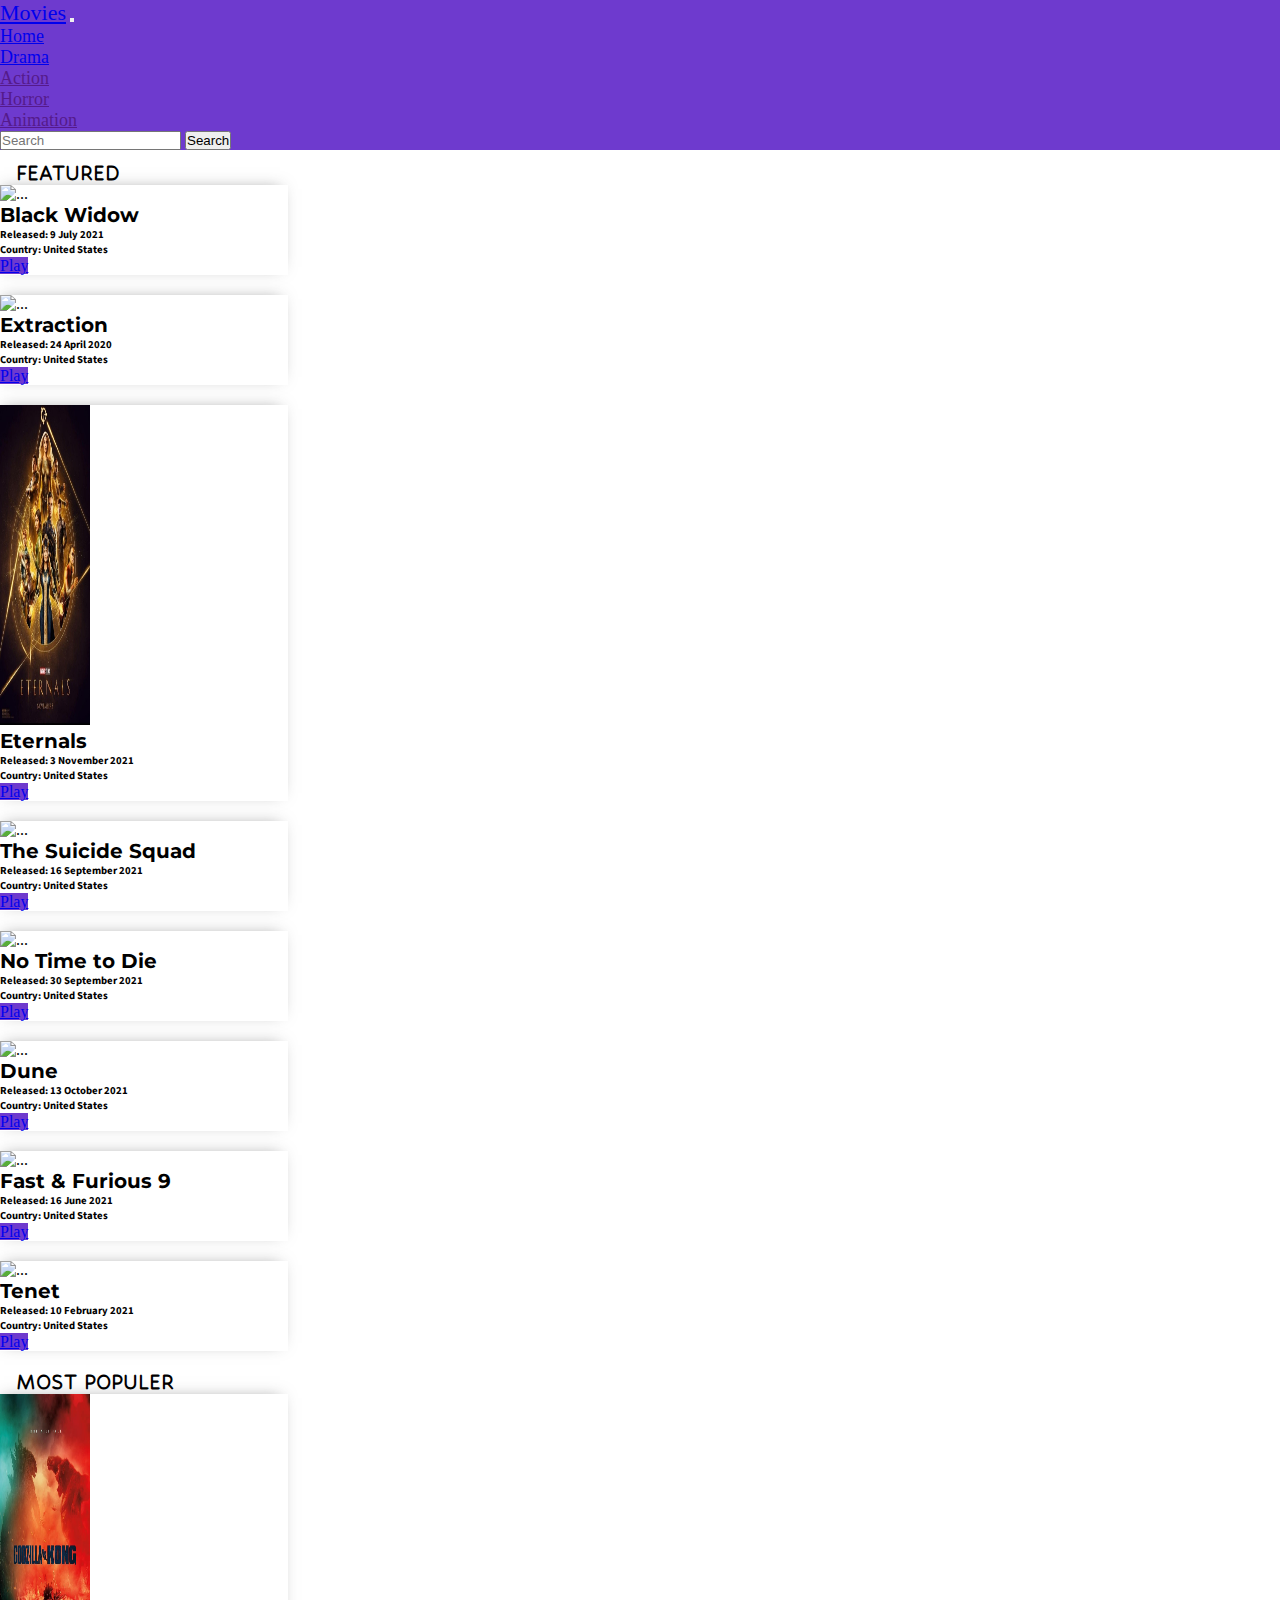
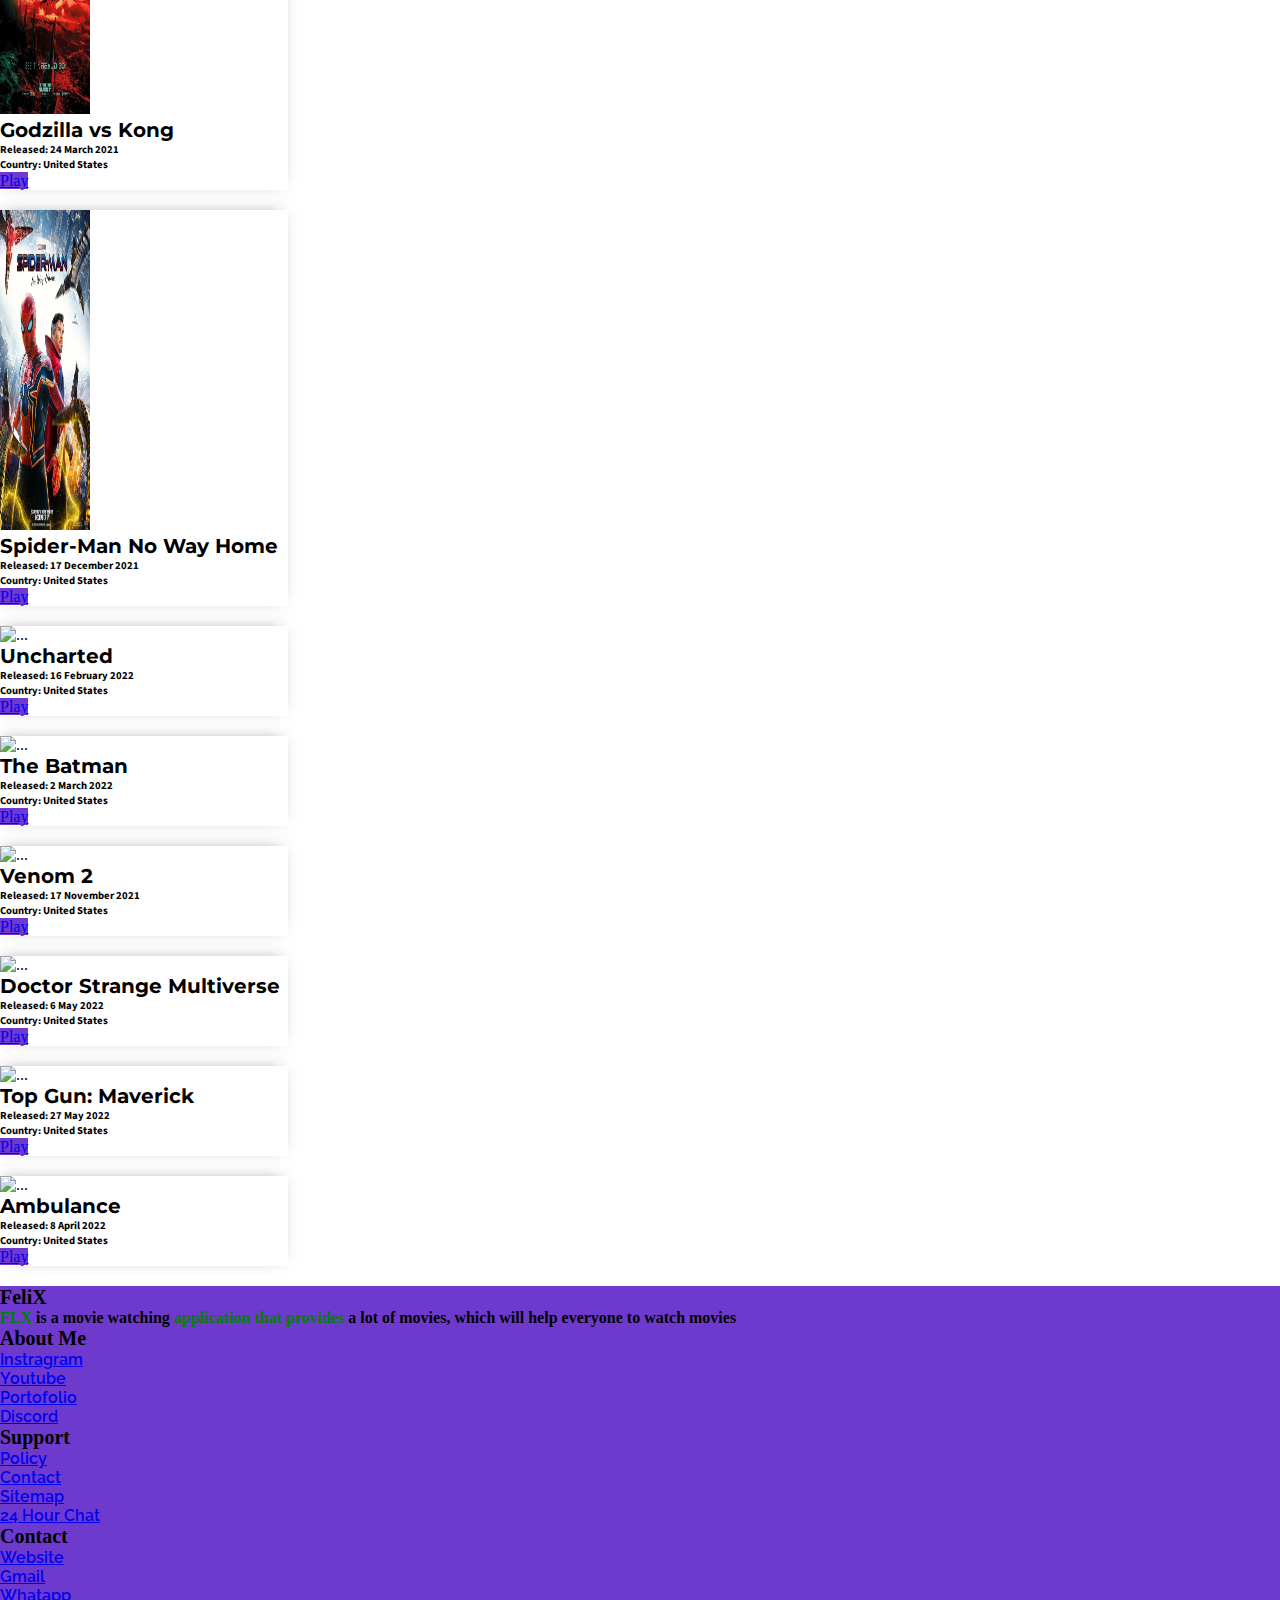
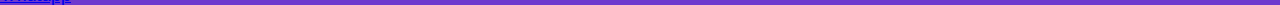
==== action.html @ 36473f83 "Update Action" ====
<!doctype html>
<html lang="en">

<head>
  <!-- Required meta tags -->
  <meta charset="utf-8">
  <meta name="viewport" content="width=device-width, initial-scale=1">

  <!-- Bootstrap CSS -->
  <link href="https://cdn.jsdelivr.net/npm/bootstrap@5.1.3/dist/css/bootstrap.min.css" rel="stylesheet"
    integrity="sha384-1BmE4kWBq78iYhFldvKuhfTAU6auU8tT94WrHftjDbrCEXSU1oBoqyl2QvZ6jIW3" crossorigin="anonymous">

  <link rel="stylesheet" href="style.css">
  <link rel="icon" type="image/jpg" href="img/logo.png">
  <title>Movies Felix Firmansyah</title>
</head>

<body>
  <nav class="navbar navbar-expand-lg navbar-light">
  <div class="container">
    <a class="navbar-brand text-light" href="#">Movies</a>
    <button class="navbar-toggler" type="button" data-bs-toggle="collapse" data-bs-target="#navbarNav" aria-controls="navbarNav" aria-expanded="false" aria-label="Toggle navigation">
      <span class="navbar-toggler-icon"></span>
    </button>
    <div class="collapse navbar-collapse" id="navbarNav">
      <ul class="navbar-nav mx-auto pt-1">
        <li class="nav-item">
          <a class="nav-link active text-light" aria-current="page" href="index.html">Home</a>
        </li>
        <li class="nav-item">
          <a class="nav-link active text-light" href="drama.html">Drama</a>
        </li>
        <li class="nav-item">
          <a class="nav-link active text-light" href="">Action</a>
        </li>
        <li class="nav-item">
          <a class="nav-link active text-light" href="">Horror</a>
        </li>
        <li class="nav-item">
          <a class="nav-link active text-light" href="">Animation</a>
        </li>
      </ul>
      <form class="d-flex">
        <input class="form-control me-2" type="search" placeholder="Search" aria-label="Search">
        <button class="btn btn-dark" type="submit">Search</button>
      </form>
    </div>
  </div>
</nav>


  <div class="container">
    <div class="row d-flex justify-content-center ">
      <h2  class="text-left mb-3" style="margin-left: 1rem;">FEATURED</h2>

      <div class="col-md-3 d-flex justify-content-center">
        <div class="card text-center" style="width: 18rem;">
          <img src="img/black widow.jpg" width="90" height="320" class="card-img-top" alt="...">
          <div class="card-body">
            <h4 class="card-title">Black Widow</h4>
            <h6 class="card-text">
              Released: 9 July 2021  <br>
              Country: United States
            </h6>
            <a href=https://193.178.172.113/tvseries/vincenzo-2021/ target="blank" class="btn btn-primary btn-play">Play</a>
          </div>
        </div>
      </div>
  
      <div class="col-md-3 d-flex justify-content-center">
        <div class="card text-center" style="width: 18rem;">
          <img src="img/Extraction.jpg" width="90" height="320" class="card-img-top" alt="...">
          <div class="card-body">
            <h4 class="card-title">Extraction</h4>
            <h6 class="card-text"> 
              Released: 24 April 2020  <br>
              Country: United States
            </h6>
            <a href=https://193.178.172.113/movie/encanto-2021/ target="blank"
              class="btn btn-primary btn-play">Play</a>
          </div>
        </div>
      </div>
  
      <div class="col-md-3 d-flex justify-content-center">
        <div class="card text-center" style="width: 18rem;">
          <img src="img/Eternals.jpg" width="90" height="320" class="card-img-top" alt="...">
          <div class="card-body">
            <h4 class="card-title">Eternals</h4>
            <h6 class="card-text">
              Released: 3 November 2021  <br>
              Country: United States
            </h6>
            <a href=https://193.178.172.113/movie/eternals-2021/ target="blank" class="btn btn-primary btn-play">Play</a>
          </div>
        </div>
      </div>
  
      <div class="col-md-3 d-flex justify-content-center">
        <div class="card text-center" style="width: 18rem;">
          <img src="img/The Suicide Squad.jpg" width="90" height="320" class="card-img-top" alt="...">
          <div class="card-body">
            <h4 class="card-title">The Suicide Squad</h4>
            <h6 class="card-text">
              Released: 16 September 2021  <br>
              Country: United States
            </h6>
            <a href=https://193.178.172.113/movie/hotel-transylvania-transformania-2022/ target="blank" class="btn btn-primary btn-play">Play</a>
          </div>
        </div>
      </div>
    
      <div class="col-md-3 d-flex justify-content-center">
        <div class="card text-center" style="width: 18rem;">
          <img src="img/No Time to Die.jpg" width="90" height="320" class="card-img-top" alt="...">
          <div class="card-body">
            <h4 class="card-title">No Time to Die</h4>
            <h6 class="card-text">
              Released: 30 September 2021   <br>
              Country: United States
            </h6>
            <a href=https://193.178.172.113/tvseries/loki-2021/ target="blank" class="btn btn-primary btn-play">Play</a>
          </div>
        </div>
      </div>
        
      <div class="col-md-3 d-flex justify-content-center">
        <div class="card text-center" style="width: 18rem;">
          <img src="img/Dune.jpg" width="90" height="320" class="card-img-top" alt="...">
          <div class="card-body">
            <h4 class="card-title">Dune</h4>
            <h6 class="card-text"> 
              Released: 13 October 2021  <br>
              Country: United States
            </h6>
            <a href=https://193.178.172.113/tvseries/dug-days-2021/ target="blank"
              class="btn btn-primary btn-play">Play</a>
          </div>
        </div>
      </div>

      <div class="col-md-3 d-flex justify-content-center">
        <div class="card text-center" style="width: 18rem;">
          <img src="img/Fast & Furious 9.jpg" width="90" height="320" class="card-img-top" alt="...">
          <div class="card-body">
            <h4 class="card-title">Fast & Furious 9</h4>
            <h6 class="card-text">
              Released: 16 June 2021 <br>
              Country: United States
            </h6>
            <a href=https://193.178.172.113/movie/godzilla-vs-kong-2021/ target="blank" class="btn btn-primary btn-play">Play</a>
          </div>
        </div>
      </div>

      <div class="col-md-3 d-flex justify-content-center">
        <div class="card text-center" style="width: 18rem;">
          <img src="img/Tenet.jpg" width="90" height="320" class="card-img-top" alt="...">
          <div class="card-body">
            <h4 class="card-title">Tenet</h4>
            <h6 class="card-text">
              Released: 10 February 2021  <br>
              Country: United States
            </h6>
            <a href=https://193.178.172.113/movie/frozen-ii-2019/ target="blank" class="btn btn-primary btn-play">Play</a>
          </div>
        </div>
      </div>

      <h2 class="text-left mb-3"style="margin-left: 1rem;">MOST POPULER</h2>
  
    <div class="col-md-3 d-flex justify-content-center">
      <div class="card text-center" style="width: 18rem;">
        <img src="img/Gorzila vs Kong.jpeg" width="90" height="320" class="card-img-top" alt="...">
        <div class="card-body">
          <h4 class="card-title">Godzilla vs Kong</h4>
          <h6 class="card-text">
            Released: 24 March 2021  <br>
            Country: United States
          </h6>
          <a href=https://193.178.172.113/tvseries/loki-2021/ target="blank" class="btn btn-primary btn-play">Play</a>
        </div>
      </div>
    </div>
      
    <div class="col-md-3 d-flex justify-content-center">
      <div class="card text-center" style="width: 18rem;">
        <img src="img/Spiderman No Way Home.jpg" width="90" height="320" class="card-img-top" alt="...">
        <div class="card-body">
          <h4 class="card-title">Spider-Man No Way Home</h4>
          <h6 class="card-text"> 
            Released: 17 December 2021  <br>
            Country: United States
          </h6>
          <a href=https://193.178.172.113/tvseries/dug-days-2021/ target="blank"
            class="btn btn-primary btn-play">Play</a>
        </div>
      </div>
    </div>

    <div class="col-md-3 d-flex justify-content-center">
      <div class="card text-center" style="width: 18rem;">
        <img src="img/Uncharted2.jpg" width="90" height="320" class="card-img-top" alt="...">
        <div class="card-body">
          <h4 class="card-title">Uncharted</h4>
          <h6 class="card-text">
            Released: 16 February 2022  <br>
            Country: United States
          </h6>
          <a href=https://193.178.172.113/movie/godzilla-vs-kong-2021/ target="blank" class="btn btn-primary btn-play">Play</a>
        </div>
      </div>
    </div>

    <div class="col-md-3 d-flex justify-content-center">
      <div class="card text-center" style="width: 18rem;">
        <img src="img/The Batman.jpg" width="90" height="320" class="card-img-top" alt="...">
        <div class="card-body">
          <h4 class="card-title">The Batman</h4>
          <h6 class="card-text">
            Released: 2 March 2022  <br>
            Country: United States
          </h6>
          <a href=https://193.178.172.113/movie/frozen-ii-2019/ target="blank" class="btn btn-primary btn-play">Play</a>
        </div>
      </div>
    </div>

    <div class="col-md-3 d-flex justify-content-center">
      <div class="card text-center" style="width: 18rem;">
        <img src="https://m.media-amazon.com/images/M/MV5BNzAwNzUzNjY4MV5BMl5BanBnXkFtZTgwMTQ5MzM0NjM@._V1_SX300.jpg" width="90" height="320" class="card-img-top" alt="...">
        <div class="card-body">
          <h4 class="card-title">Venom 2</h4>
          <h6 class="card-text">
            Released: 17 November 2021  <br>
            Country: United States
          </h6>
          <a href=https://193.178.172.113/movie/venom-let-there-be-carnage-2021/ target="blank" class="btn btn-primary btn-play">Play</a>
        </div>
      </div>
    </div>

    <div class="col-md-3 d-flex justify-content-center">
      <div class="card text-center" style="width: 18rem;">
        <img src="https://m.media-amazon.com/images/M/MV5BZDg5ZDg2MWQtM2ExNi00ZjEzLTgzMDQtZmJlYWEwYmM4ODUxXkEyXkFqcGdeQXVyMDM2NDM2MQ@@._V1_SX300.jpg" width="90" height="320" class="card-img-top" alt="...">
        <div class="card-body">
          <h4 class="card-title">Doctor Strange Multiverse</h4>
          <h6 class="card-text">
            Released: 6 May 2022  <br>
            Country: United States
          </h6>
          <a href=https://193.178.172.113/movie/avengers-endgame-2019/ target="blank" class="btn btn-primary btn-play">Play</a>
        </div>
      </div>
    </div>
    
    <div class="col-md-3 d-flex justify-content-center">
      <div class="card text-center" style="width: 18rem;">
        <img src="img/Top Gun 2.png" width="90" height="320" class="card-img-top" alt="...">
        <div class="card-body">
          <h4 class="card-title">Top Gun: Maverick</h4>
          <h6 class="card-text">
            Released: 27 May 2022   <br>
            Country: United States
          </h6>
          <a href=https://193.178.172.113/tvseries/squid-game-2021/ target="blank" class="btn btn-primary btn-play">Play</a>
        </div>
      </div>
    </div>

    <div class="col-md-3 d-flex justify-content-center">
      <div class="card text-center" style="width: 18rem;">
        <img src="img/Ambulance.jpg" width="90" height="320" class="card-img-top" alt="...">
        <div class="card-body">
          <h4 class="card-title">Ambulance</h4>
          <h6 class="card-text">
            Released: 8 April 2022  <br>
            Country: United States
          </h6>
          <a href=https://193.178.172.113/tvseries/snowdrop-2021/ target="blank" class="btn btn-primary btn-play">Play</a>
        </div>
      </div>
    </div>
    </div>
    
        
        <!-- Footer -->

      <!-- Section: Social media -->
        <!-- Left -->

        <!-- Right -->
        <div>
          <a href="" class="me-4 text-reset text-decoration-none ">
            <i class="fab fa-facebook-f"></i>
          </a>
          <a href="" class="me-4 text-reset">
            <i class="fab fa-twitter"></i>
          </a>
          <a href="" class="me-4 text-reset">
            <i class="fab fa-google"></i>
          </a>
          <a href="" class="me-4 text-reset">
            <i class="fab fa-instagram"></i>
          </a>
          <a href="" class="me-4 text-reset">
            <i class="fab fa-linkedin"></i>
          </a>
          <a href="" class="me-4 text-reset">
            <i class="fab fa-github"></i>
          </a>
        </div>
        <!-- Right -->
      </section>
      <!-- Section: Social media -->

      
      <!-- Section: Links  -->

  
      </div>
    </div>
  </div>


  <!-- Section: Links  -->
  <section class="movies"style="background: #6e3ace;">
    <div class="container-fluid text-white">

      <div class="text-center text-md-start mt-5">
        <!-- Grid row -->
        <div class="row p-4">
          <!-- Grid column -->
          <div class="col-md-3 col-lg-4 col-xl-3 mx-auto mb-4">
            <!-- Content -->
            <h4 class="text-uppercase fw-bold mb-4">
              <i class="fas fa-gem me-3"></i>FeliX
            </h4>
            <p>
             <span>FLX</span> is a movie watching <span>application that provides</span> a lot of movies, which will help everyone to watch movies
            </p>
          </div>
          <!-- Grid column -->
  
          <!-- Grid column -->
          <div class="col-md-2 col-lg-2 col-xl-2 mx-auto mb-4">
            <!-- Links -->
            <h4 class="text-uppercase fw-bold mb-4">
              About Me
            </h4>
            <p>
              <a href="https://www.instagram.com/felikgg/" target ="blank"class="text-reset  text-decoration-none">Instragram</a>
            </p>
            <p>
              <a href="https://www.youtube.com/channel/UCOT4cvtgbGdGO8jqzB5lAGw/videos" target="blank" class="text-reset  text-decoration-none">Youtube</a>
            </p>
            <p>
              <a href="https://felix-firmansyah.github.io/" target="blank" class="text-reset  text-decoration-none">Portofolio</a>
            </p>
            <p>
              <a href="https://discord.com/channels/@me/811943146904354866" target="blank" class="text-reset  text-decoration-none">Discord</a>
            </p>
          </div>
          <!-- Grid column -->
  
          <!-- Grid column -->
          <div class="col-md-3 col-lg-2 col-xl-2 mx-auto mb-4">
            <!-- Links -->
            <h4 class="text-uppercase fw-bold mb-4">
             Support
            </h4>
            <p>
              <a href="#" class="text-reset  text-decoration-none">Policy</a>
            </p>
            <p>
              <a href="#" class="text-reset text-decoration-none">Contact</a>
            </p>
            <p>
              <a href="#" class="text-reset text-decoration-none">Sitemap</a>
            </p>
            <p>
              <a href="#" class="text-reset text-decoration-none">24 Hour Chat</a>
            </p>
          </div>
          <!-- Grid column -->
  
          <!-- Grid column -->
          <div class="col-md-4 col-lg-3 col-xl-3 mx-auto mb-md-0 mb-4">
            <!-- Links -->
            <h4 class="text-uppercase fw-bold mb-4">
              Contact
              
            </h4>
            <p>
              <a href="https://felix-firmansyah.github.io/" class="text-reset  text-decoration-none">Website</a>
            </p>
            <p>
              <a href="https://mail.google.com/mail/u/0/#inbox" target="blank" class="text-reset  text-decoration-none">Gmail</a>
            </p>
            <p>
              <a href="#" class="text-reset  text-decoration-none">Whatapp</a>
            </p>
          </div>
          <!-- Grid column -->
        </div>
        <!-- Grid row -->
      </div>
    </div>
  </section>




  

  <script src="https://cdn.jsdelivr.net/npm/bootstrap@5.1.3/dist/js/bootstrap.bundle.min.js"
    integrity="sha384-ka7Sk0Gln4gmtz2MlQnikT1wXgYsOg+OMhuP+IlRH9sENBO0LRn5q+8nbTov4+1p"
    crossorigin="anonymous"></script>
  <script src="main.js"></script>
</body>


</html>
---- style.css ----
/* @import url('https://fonts.googleapis.com/css2?family=Montserrat:wght@200;300;400&display=swap'); */
@import url('https://fonts.googleapis.com/css2?family=Raleway&display=swap');
@import url('https://fonts.googleapis.com/css2?family=Zen+Kaku+Gothic+Antique&display=swap');
@import url('https://fonts.googleapis.com/css2?family=Poppins:wght@200&display=swap');
@import url('https://fonts.googleapis.com/css2?family=Quicksand:wght@600&display=swap');
@import url('https://fonts.googleapis.com/css2?family=Fredoka:wght@300&display=swap');
@import url('https://fonts.googleapis.com/css2?family=Hubballi&display=swap');
@import url('https://fonts.googleapis.com/css2?family=Montserrat:wght@300&display=swap');
@import url('https://fonts.googleapis.com/css2?family=Montserrat&display=swap');
/* @import url('https://fonts.googleapis.com/css2?family=Poppins:wght@100&display=swap'); */
/* @import url('https://fonts.googleapis.com/css2?family=Lato&display=swap');
@import url('https://fonts.googleapis.com/css2?family=Roboto:wght@300&display=swap'); */
@import url('https://fonts.googleapis.com/css2?family=Source+Sans+Pro&display=swap');

:root {
    --warna: #6e3ace;
}

* {
    padding: 0;
    margin: 0;
    box-sizing: border-box;
}

body {
    overflow-x: hidden;
}

h2 {
    font-family: 'Hubballi', cursive;
}

/* Navbar */
.nav-item {
    font-size: 18px;
}

.navbar-brand {
    font-size: 22px;

}

.navbar-expand-lg {
    background: var(--warna);
    margin-bottom: 12px;
}

.card {
    margin-bottom: 20px;
}

p {
    font-weight: 600;
}

.title {
    margin-left: 1rem;
}

h4 {
    font-size: 20px;
}

.btn-play {
    background: var(--warna);
}

.btn-play:hover {
    background: black;
}

::-webkit-scrollbar {
    width: 15px;
}

/* Track */
::-webkit-scrollbar-track {
    border-radius: 5px;
}

/* Handle */
::-webkit-scrollbar-thumb {
    background: #262624;
}

/* Handle on hover */
::-webkit-scrollbar-thumb:hover {
    background: #262624;
}

.text-uppercase {
    font-family: 'Luxurious Roman', cursive;
}

.span {
    color: green;
}

.text-reset {
    font-family: 'Raleway', sans-serif;
}

.movies {
    font-family: 'Luxurious Roman', cursive;
    background-color: var(--darkblue);
}

span {
    color: green;
}

.card {
    box-shadow: -2px -2px 15px -6px rgba(138, 138, 138, 0.89);
    -webkit-box-shadow: -2px -2px 15px -6px rgba(138, 138, 138, 0.89);
    -moz-box-shadow: -2px -2px 15px -6px rgba(138, 138, 138, 0.89);
}

.card-title {
    font-family: 'Montserrat', sans-serif;
}

.card-text {
    font-family: 'Source Sans Pro', sans-serif;
}
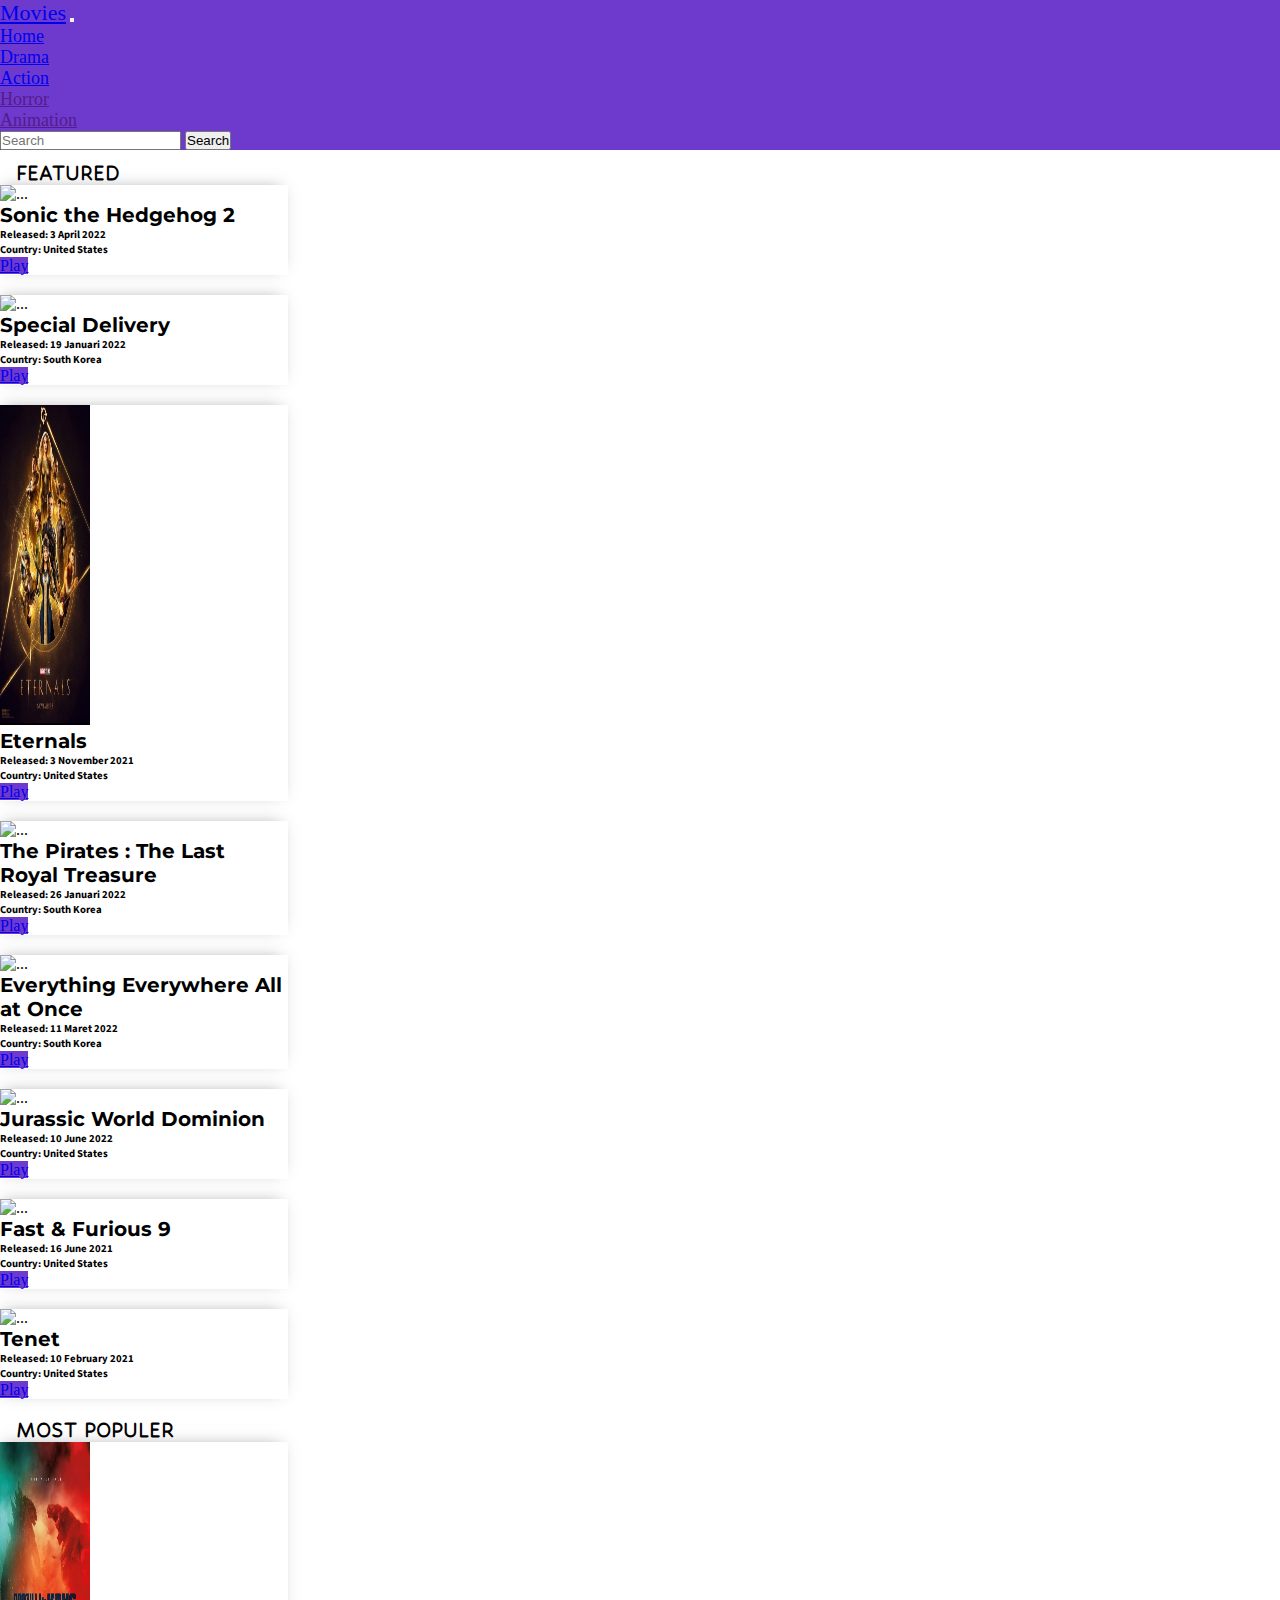
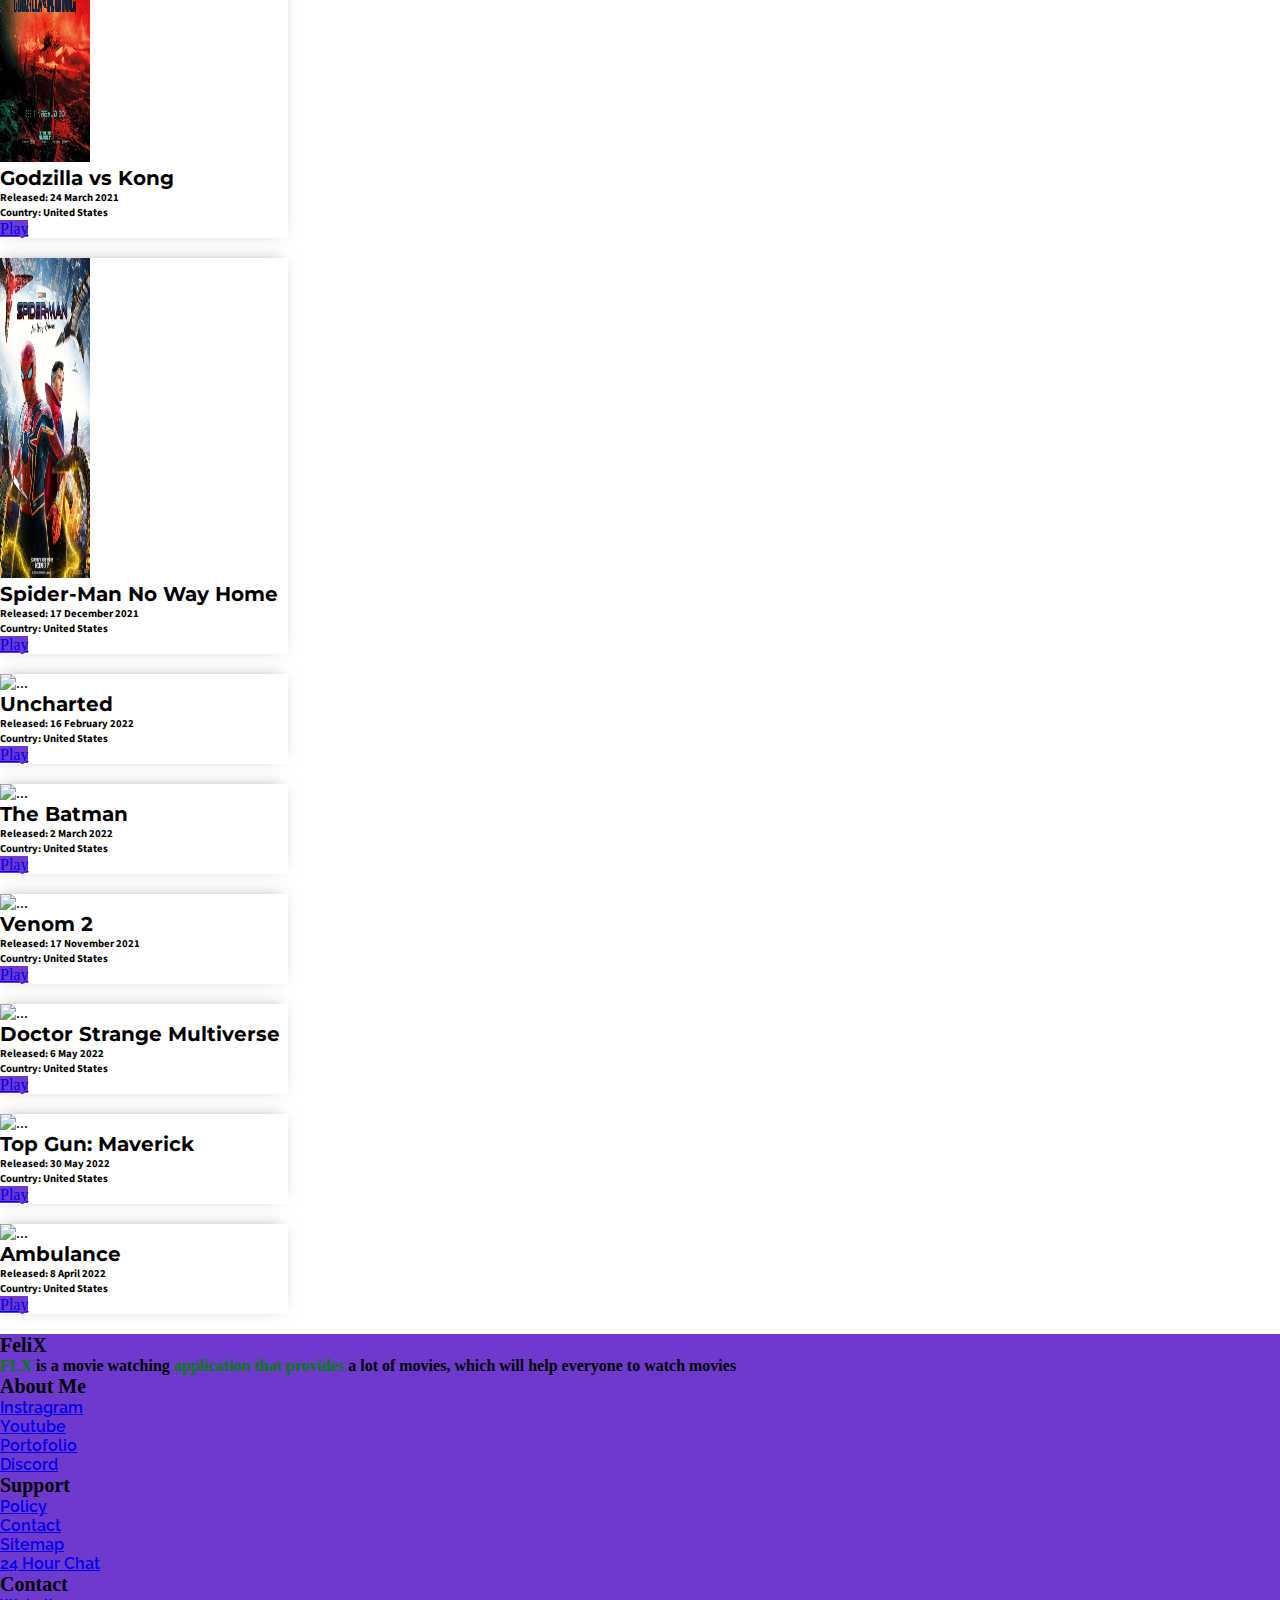
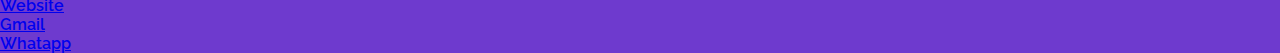
==== commit 93d3f43b: "Update Action -_-" ====
--- a/action.html
+++ b/action.html
@@ -31,7 +31,7 @@
           <a class="nav-link active text-light" href="drama.html">Drama</a>
         </li>
         <li class="nav-item">
-          <a class="nav-link active text-light" href="">Action</a>
+          <a class="nav-link active text-light" href="action.html">Action</a>
         </li>
         <li class="nav-item">
           <a class="nav-link active text-light" href="">Horror</a>
@@ -55,28 +55,28 @@
 
       <div class="col-md-3 d-flex justify-content-center">
         <div class="card text-center" style="width: 18rem;">
-          <img src="img/black widow.jpg" width="90" height="320" class="card-img-top" alt="...">
-          <div class="card-body">
-            <h4 class="card-title">Black Widow</h4>
-            <h6 class="card-text">
-              Released: 9 July 2021  <br>
+          <img src="img/Sonic the Hedgehog.jpg" width="90" height="320" class="card-img-top" alt="...">
+          <div class="card-body">
+            <h4 class="card-title">Sonic the Hedgehog 2</h4>
+            <h6 class="card-text">
+              Released: 3 April 2022   <br>
               Country: United States
             </h6>
-            <a href=https://193.178.172.113/tvseries/vincenzo-2021/ target="blank" class="btn btn-primary btn-play">Play</a>
-          </div>
-        </div>
-      </div>
-  
-      <div class="col-md-3 d-flex justify-content-center">
-        <div class="card text-center" style="width: 18rem;">
-          <img src="img/Extraction.jpg" width="90" height="320" class="card-img-top" alt="...">
-          <div class="card-body">
-            <h4 class="card-title">Extraction</h4>
+            <a href=https://193.178.172.113/movie/sonic-the-hedgehog-2-2022/ target="blank" class="btn btn-primary btn-play">Play</a>
+          </div>
+        </div>
+      </div>
+  
+      <div class="col-md-3 d-flex justify-content-center">
+        <div class="card text-center" style="width: 18rem;">
+          <img src="img/Special Delivery.jpg" width="90" height="320" class="card-img-top" alt="...">
+          <div class="card-body">
+            <h4 class="card-title">Special Delivery</h4>
             <h6 class="card-text"> 
-              Released: 24 April 2020  <br>
-              Country: United States
-            </h6>
-            <a href=https://193.178.172.113/movie/encanto-2021/ target="blank"
+              Released: 19 Januari 2022   <br>
+              Country: South Korea
+            </h6>
+            <a href=https://193.178.172.113/movie/special-delivery-2022/ target="blank"
               class="btn btn-primary btn-play">Play</a>
           </div>
         </div>
@@ -98,39 +98,39 @@
   
       <div class="col-md-3 d-flex justify-content-center">
         <div class="card text-center" style="width: 18rem;">
-          <img src="img/The Suicide Squad.jpg" width="90" height="320" class="card-img-top" alt="...">
-          <div class="card-body">
-            <h4 class="card-title">The Suicide Squad</h4>
-            <h6 class="card-text">
-              Released: 16 September 2021  <br>
-              Country: United States
-            </h6>
-            <a href=https://193.178.172.113/movie/hotel-transylvania-transformania-2022/ target="blank" class="btn btn-primary btn-play">Play</a>
+          <img src="img/The pirate.jpg" width="90" height="320" class="card-img-top" alt="...">
+          <div class="card-body">
+            <h4 class="card-title">The Pirates : The Last Royal Treasure</h4>
+            <h6 class="card-text">
+              Released: 26 Januari 2022  <br>
+              Country: South Korea
+            </h6>
+            <a href=https://193.178.172.113/movie/the-pirates-the-last-royal-treasure-2022/ target="blank" class="btn btn-primary btn-play">Play</a>
           </div>
         </div>
       </div>
     
       <div class="col-md-3 d-flex justify-content-center">
         <div class="card text-center" style="width: 18rem;">
-          <img src="img/No Time to Die.jpg" width="90" height="320" class="card-img-top" alt="...">
-          <div class="card-body">
-            <h4 class="card-title">No Time to Die</h4>
-            <h6 class="card-text">
-              Released: 30 September 2021   <br>
-              Country: United States
-            </h6>
-            <a href=https://193.178.172.113/tvseries/loki-2021/ target="blank" class="btn btn-primary btn-play">Play</a>
+          <img src="img/Everything Everywhere All at Once.jpg" width="90" height="320" class="card-img-top" alt="...">
+          <div class="card-body">
+            <h4 class="card-title">Everything Everywhere All at Once</h4>
+            <h6 class="card-text">
+              Released: 11 Maret 2022   <br>
+              Country: South Korea
+            </h6>
+            <a href=https://51.79.180.107/everything-everywhere-all-at-once-2022/ target="blank" class="btn btn-primary btn-play">Play</a>
           </div>
         </div>
       </div>
         
       <div class="col-md-3 d-flex justify-content-center">
         <div class="card text-center" style="width: 18rem;">
-          <img src="img/Dune.jpg" width="90" height="320" class="card-img-top" alt="...">
-          <div class="card-body">
-            <h4 class="card-title">Dune</h4>
+          <img src="https://m.media-amazon.com/images/M/MV5BMjQzZTA2MmEtNDcwYy00ZWE0LWFlODMtOWQ2MzRjNTgyYmVkXkEyXkFqcGdeQXVyMTkxNjUyNQ@@._V1_SX300.jpg" width="90" height="320" class="card-img-top" alt="...">
+          <div class="card-body">
+            <h4 class="card-title">Jurassic World Dominion</h4>
             <h6 class="card-text"> 
-              Released: 13 October 2021  <br>
+              Released: 10 June 2022  <br>
               Country: United States
             </h6>
             <a href=https://193.178.172.113/tvseries/dug-days-2021/ target="blank"
@@ -178,7 +178,7 @@
             Released: 24 March 2021  <br>
             Country: United States
           </h6>
-          <a href=https://193.178.172.113/tvseries/loki-2021/ target="blank" class="btn btn-primary btn-play">Play</a>
+          <a href=https://193.178.172.113/movie/godzilla-vs-kong-2021/ target="blank" class="btn btn-primary btn-play">Play</a>
         </div>
       </div>
     </div>
@@ -192,7 +192,7 @@
             Released: 17 December 2021  <br>
             Country: United States
           </h6>
-          <a href=https://193.178.172.113/tvseries/dug-days-2021/ target="blank"
+          <a href=https://193.178.172.113/movie/spider-man-no-way-home-2021/ target="blank"
             class="btn btn-primary btn-play">Play</a>
         </div>
       </div>
@@ -200,14 +200,14 @@
 
     <div class="col-md-3 d-flex justify-content-center">
       <div class="card text-center" style="width: 18rem;">
-        <img src="img/Uncharted2.jpg" width="90" height="320" class="card-img-top" alt="...">
+        <img src="img/UNCHARTED.jpg" width="90" height="320" class="card-img-top" alt="...">
         <div class="card-body">
           <h4 class="card-title">Uncharted</h4>
           <h6 class="card-text">
             Released: 16 February 2022  <br>
             Country: United States
           </h6>
-          <a href=https://193.178.172.113/movie/godzilla-vs-kong-2021/ target="blank" class="btn btn-primary btn-play">Play</a>
+          <a href=https://193.178.172.113/movie/uncharted-2022/ target="blank" class="btn btn-primary btn-play">Play</a>
         </div>
       </div>
     </div>
@@ -221,7 +221,7 @@
             Released: 2 March 2022  <br>
             Country: United States
           </h6>
-          <a href=https://193.178.172.113/movie/frozen-ii-2019/ target="blank" class="btn btn-primary btn-play">Play</a>
+          <a href=https://193.178.172.113/movie/the-batman-2022/ target="blank" class="btn btn-primary btn-play">Play</a>
         </div>
       </div>
     </div>
@@ -249,18 +249,18 @@
             Released: 6 May 2022  <br>
             Country: United States
           </h6>
-          <a href=https://193.178.172.113/movie/avengers-endgame-2019/ target="blank" class="btn btn-primary btn-play">Play</a>
+          <a href=https://193.178.172.113/movie/doctor-strange-in-the-multiverse-of-madness-2022/ target="blank" class="btn btn-primary btn-play">Play</a>
         </div>
       </div>
     </div>
     
     <div class="col-md-3 d-flex justify-content-center">
       <div class="card text-center" style="width: 18rem;">
-        <img src="img/Top Gun 2.png" width="90" height="320" class="card-img-top" alt="...">
+        <img src="img/Top Gun 2.jpg" width="90" height="320" class="card-img-top" alt="...">
         <div class="card-body">
           <h4 class="card-title">Top Gun: Maverick</h4>
           <h6 class="card-text">
-            Released: 27 May 2022   <br>
+            Released: 30 May 2022   <br>
             Country: United States
           </h6>
           <a href=https://193.178.172.113/tvseries/squid-game-2021/ target="blank" class="btn btn-primary btn-play">Play</a>
@@ -277,7 +277,7 @@
             Released: 8 April 2022  <br>
             Country: United States
           </h6>
-          <a href=https://193.178.172.113/tvseries/snowdrop-2021/ target="blank" class="btn btn-primary btn-play">Play</a>
+          <a href=https://193.178.172.113/movie/ambulance-2022/ target="blank" class="btn btn-primary btn-play">Play</a>
         </div>
       </div>
     </div>
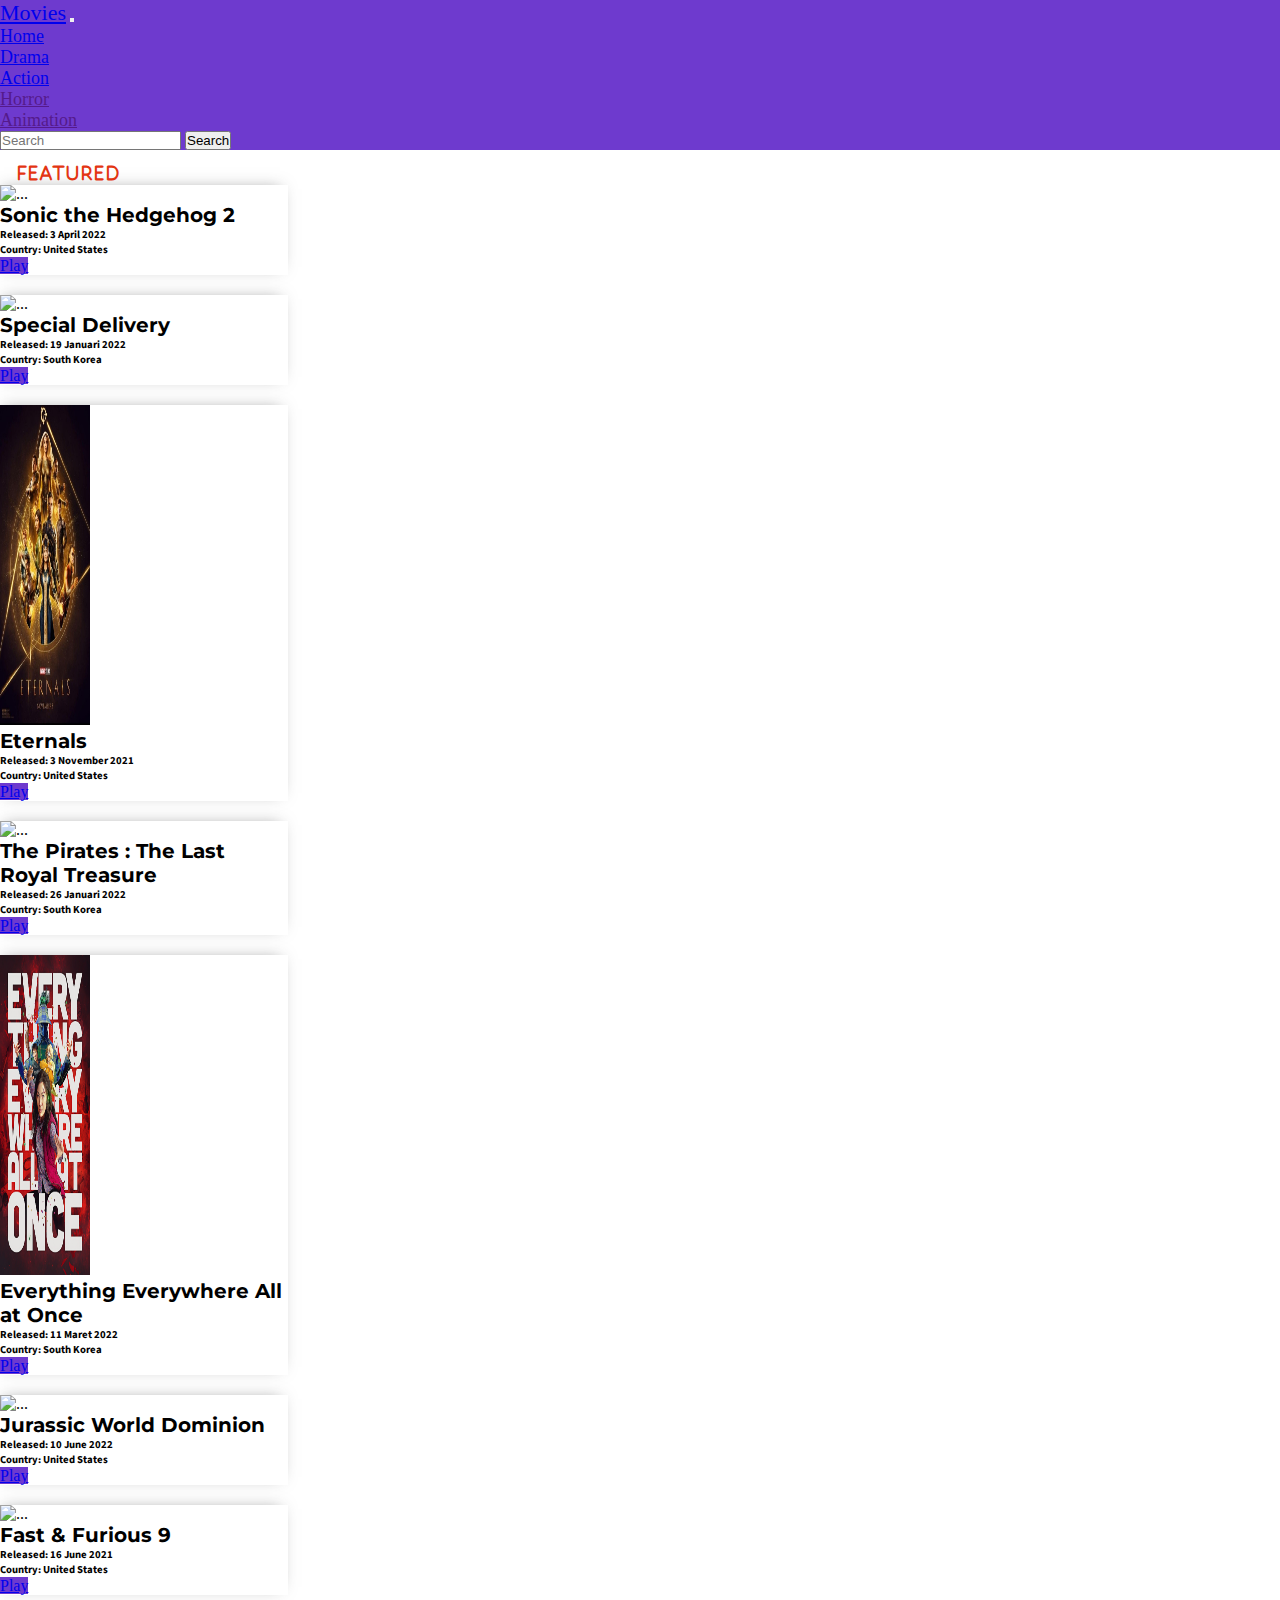
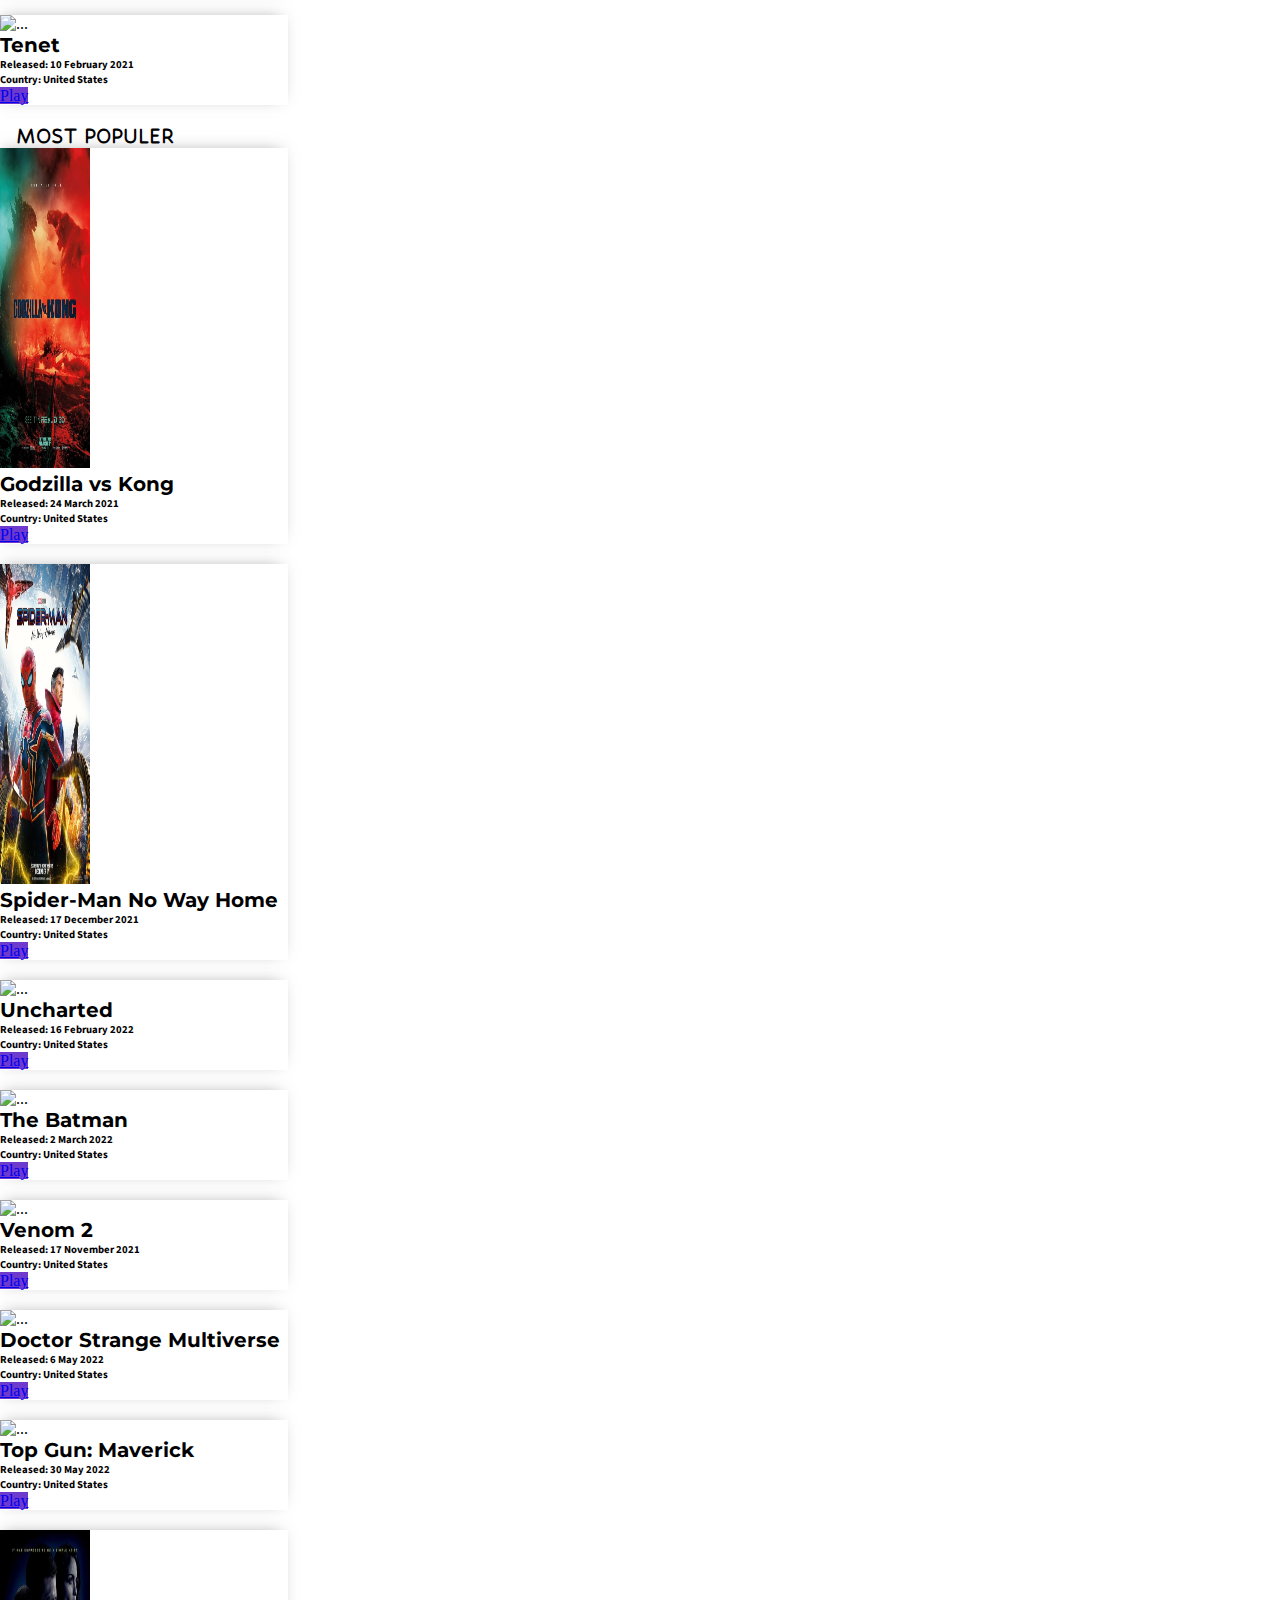
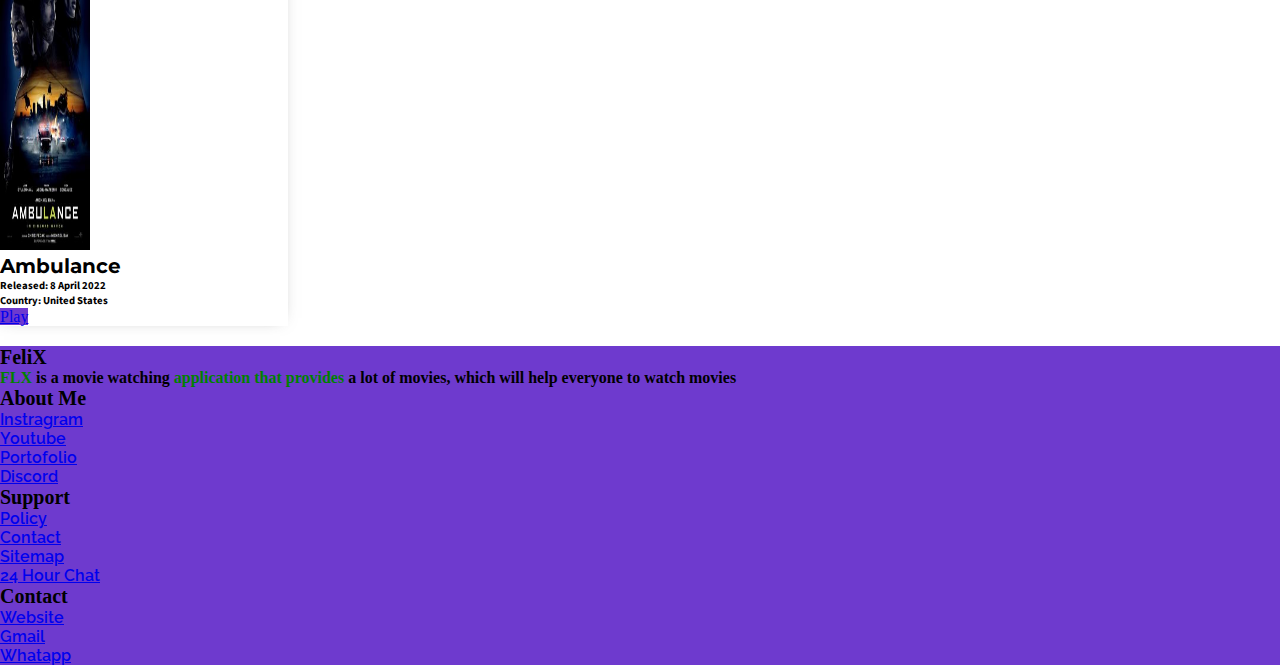
==== commit 5e9dc170: "Update" ====
--- a/action.html
+++ b/action.html
@@ -167,7 +167,7 @@
         </div>
       </div>
 
-      <h2 class="text-left mb-3"style="margin-left: 1rem;">MOST POPULER</h2>
+      <h2 class=""style="margin-left: 1rem;">MOST POPULER</h2>
   
     <div class="col-md-3 d-flex justify-content-center">
       <div class="card text-center" style="width: 18rem;">
--- a/style.css
+++ b/style.css
@@ -122,3 +122,6 @@
 .card-text {
     font-family: 'Source Sans Pro', sans-serif;
 }
+.text-left{
+    color: #e33512;
+}
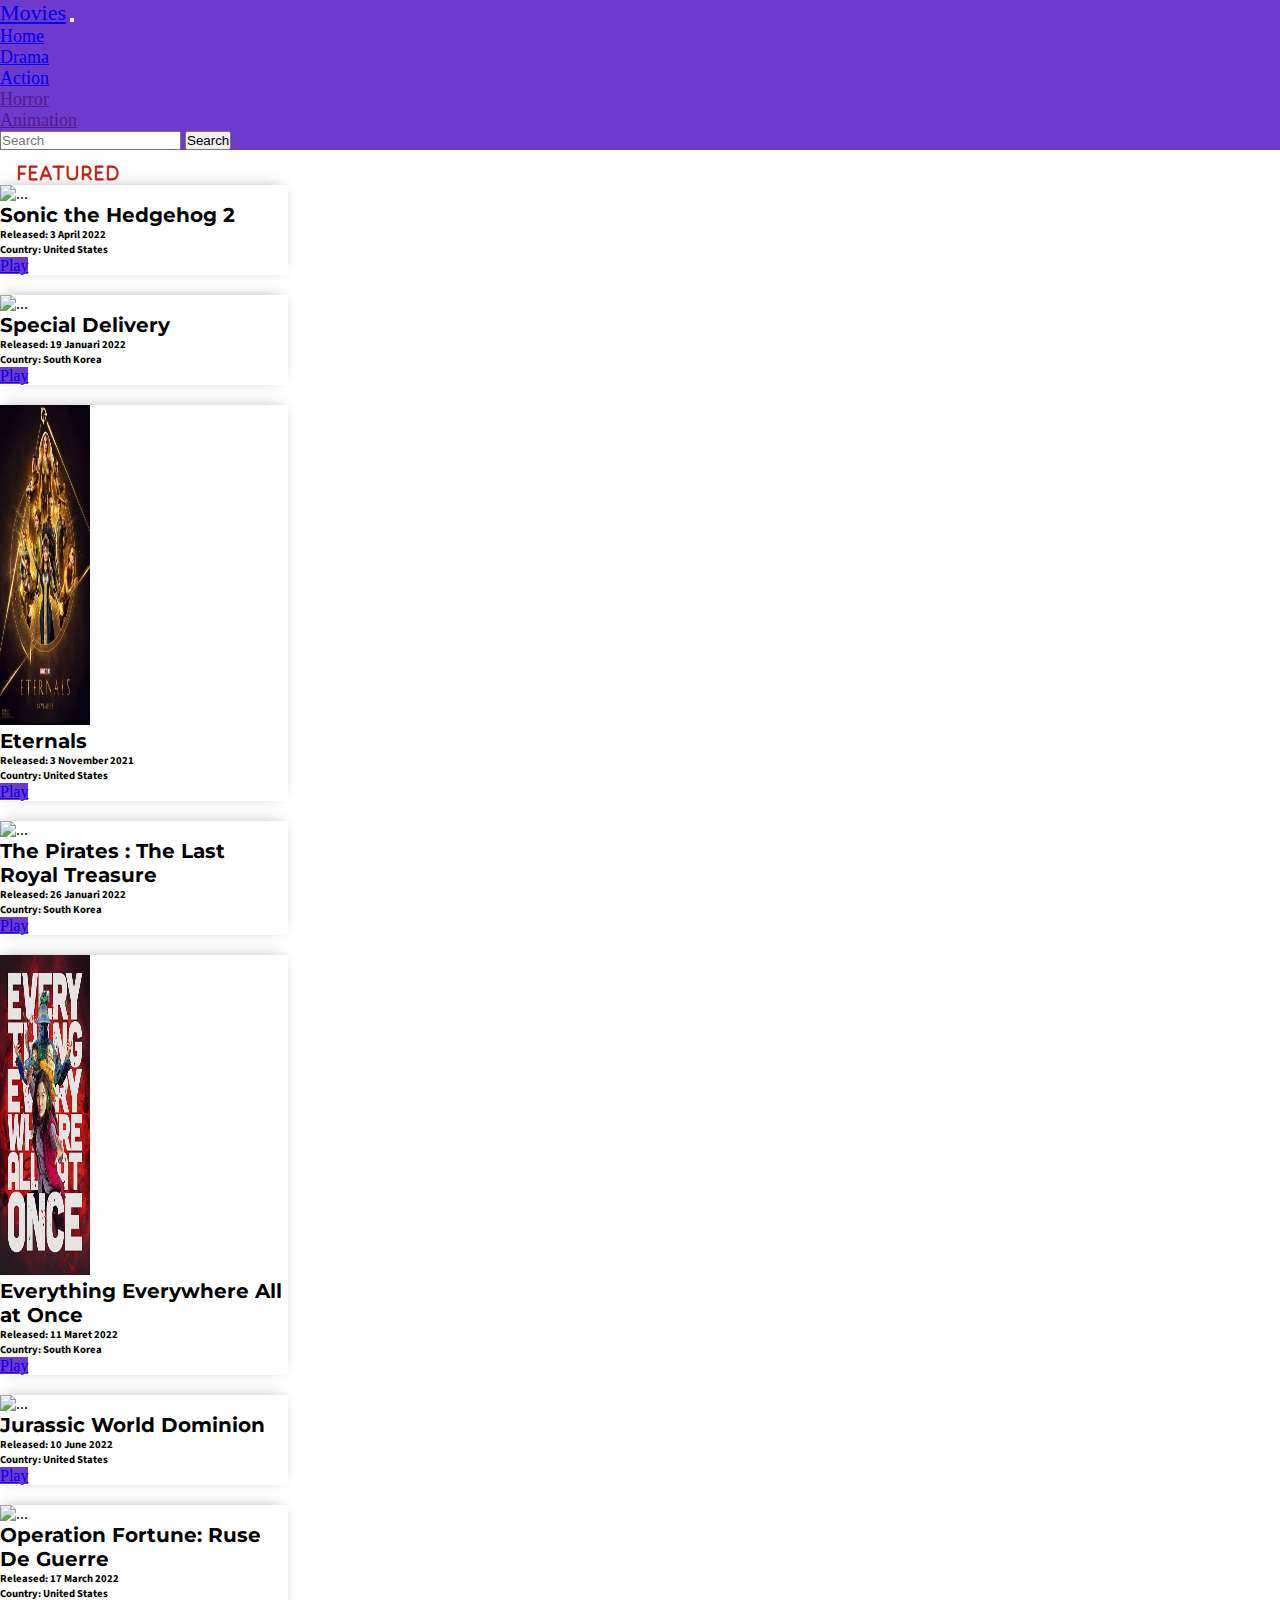
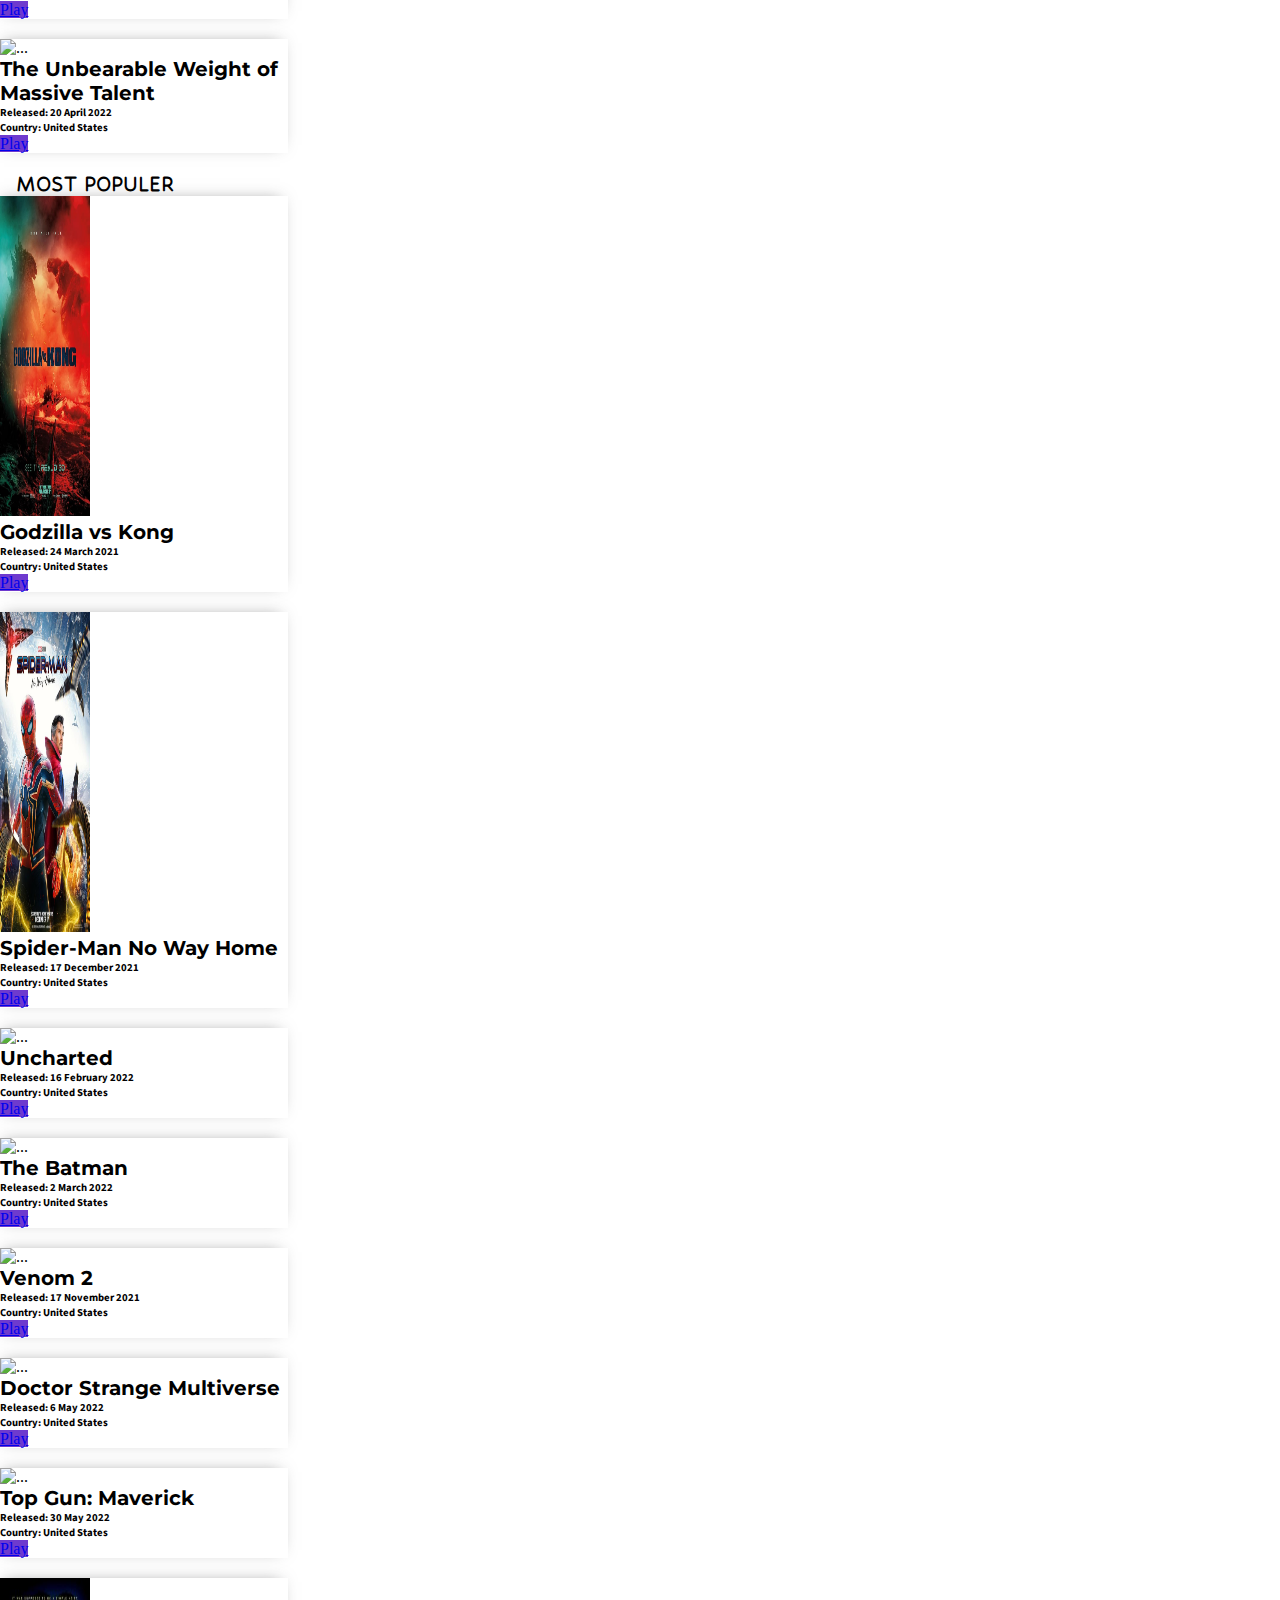
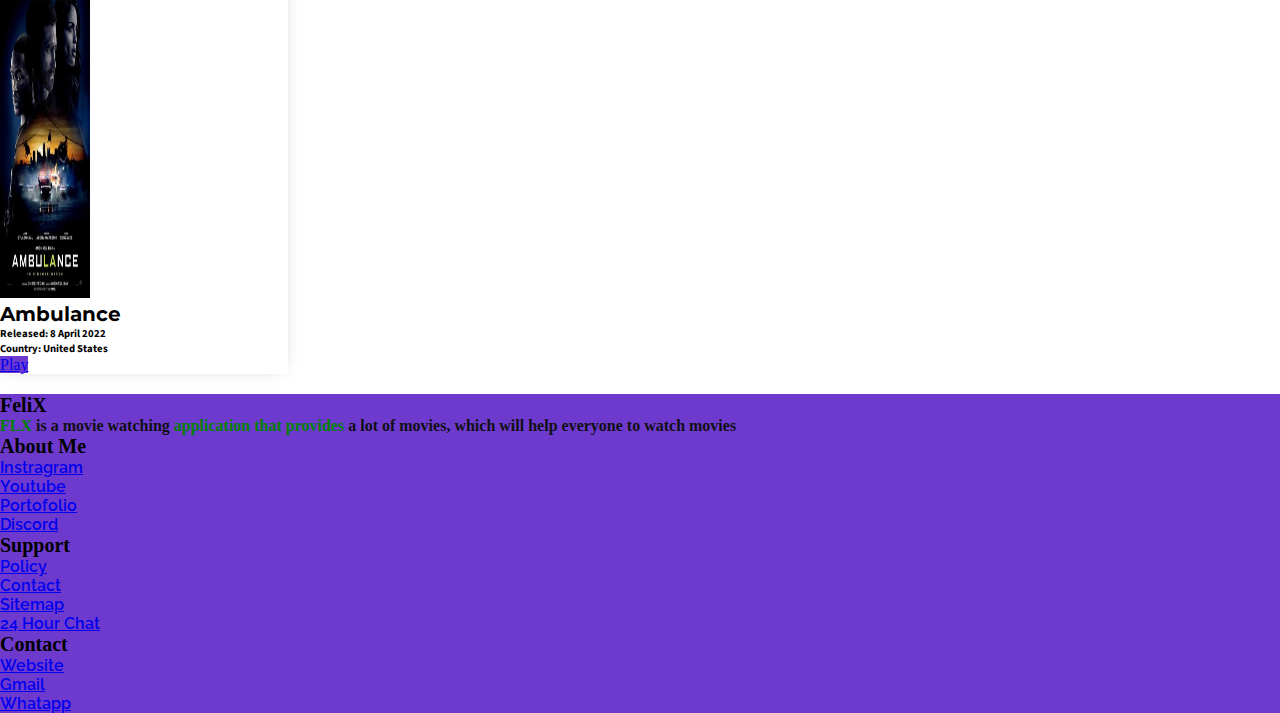
==== commit 07864ba5: "Update" ====
--- a/action.html
+++ b/action.html
@@ -141,11 +141,11 @@
 
       <div class="col-md-3 d-flex justify-content-center">
         <div class="card text-center" style="width: 18rem;">
-          <img src="img/Fast & Furious 9.jpg" width="90" height="320" class="card-img-top" alt="...">
-          <div class="card-body">
-            <h4 class="card-title">Fast & Furious 9</h4>
-            <h6 class="card-text">
-              Released: 16 June 2021 <br>
+          <img src="img/Operation Fortune'.jpg" width="90" height="320" class="card-img-top" alt="...">
+          <div class="card-body">
+            <h4 class="card-title">Operation Fortune: Ruse De Guerre</h4>
+            <h6 class="card-text">
+              Released: 17 March 2022 <br>
               Country: United States
             </h6>
             <a href=https://193.178.172.113/movie/godzilla-vs-kong-2021/ target="blank" class="btn btn-primary btn-play">Play</a>
@@ -155,11 +155,11 @@
 
       <div class="col-md-3 d-flex justify-content-center">
         <div class="card text-center" style="width: 18rem;">
-          <img src="img/Tenet.jpg" width="90" height="320" class="card-img-top" alt="...">
-          <div class="card-body">
-            <h4 class="card-title">Tenet</h4>
-            <h6 class="card-text">
-              Released: 10 February 2021  <br>
+          <img src="img/Unbearable.jpg" width="90" height="320" class="card-img-top" alt="...">
+          <div class="card-body">
+            <h4 class="card-title">The Unbearable Weight of Massive Talent</h4>
+            <h6 class="card-text">
+              Released: 20 April 2022  <br>
               Country: United States
             </h6>
             <a href=https://193.178.172.113/movie/frozen-ii-2019/ target="blank" class="btn btn-primary btn-play">Play</a>
--- a/style.css
+++ b/style.css
@@ -123,5 +123,8 @@
     font-family: 'Source Sans Pro', sans-serif;
 }
 .text-left{
-    color: #e33512;
+    color: #bf2217;
 }
+p{
+    color:#101012;
+}
